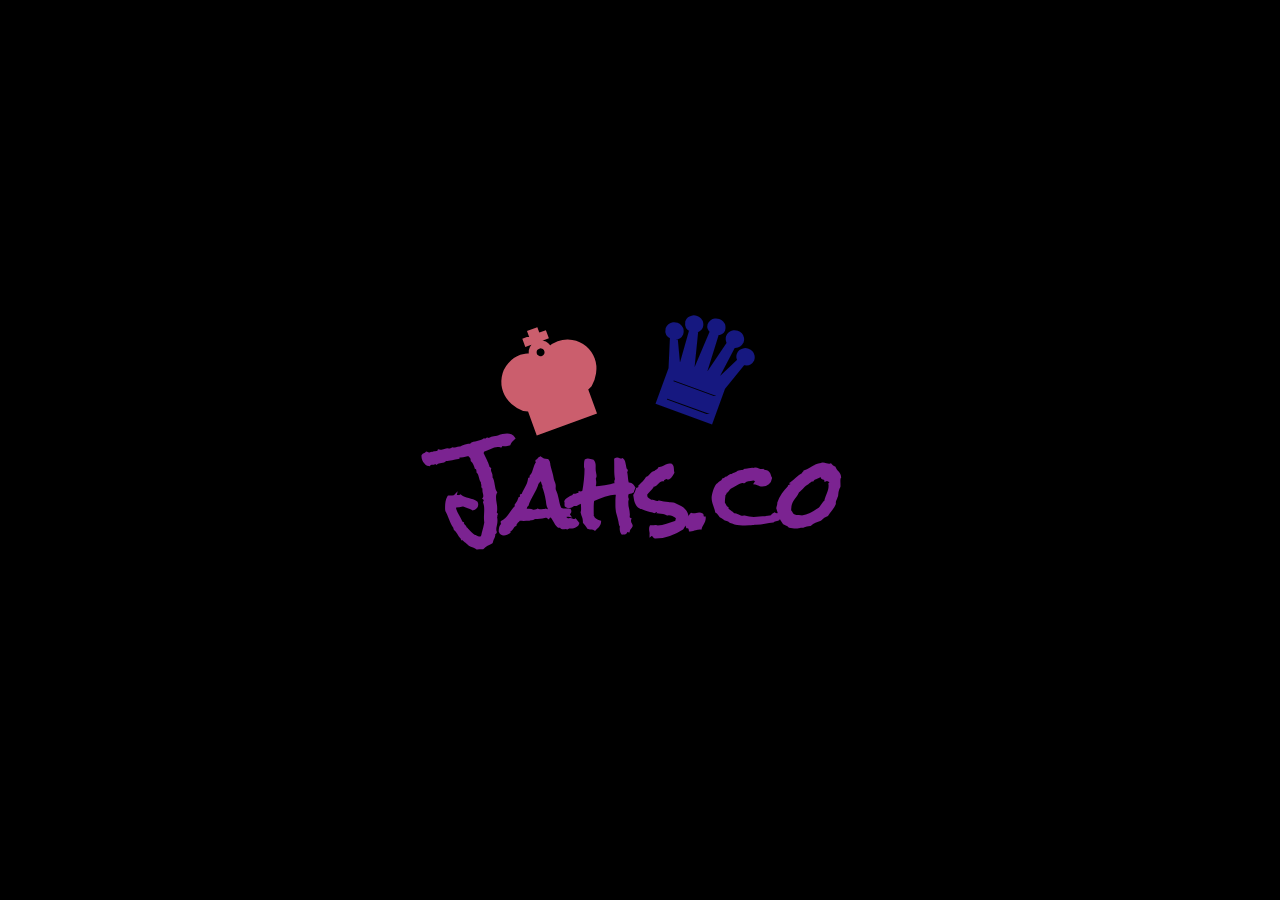
==== Jahs.co/index.html @ 9d6739d3 "Upload Files" ====
<!DOCTYPE html>
<html lang="en">
<head>
    <meta charset="UTF-8">
    <meta http-equiv="X-UA-Compatible" content="IE=edge">
    <meta name="viewport" content="width=device-width, initial-scale=1.0">
    <title>Document</title>
</head>
<style>
    @import url('https://fonts.googleapis.com/css2?family=Grechen+Fuemen&display=swap');
    @import url('https://fonts.googleapis.com/css2?family=Rock+Salt&display=swap');

    * {
        margin: 0;
        padding: 0;
    }

    body{
        background-color: black;
    }

    #texto {
        text-align: center;
        font-family:'Rock Salt';
        font-size: 70pt;
        cursor: pointer;
        margin-top: -70px;
    }

    .simbolos{
        width: 150px;
        font-size: 100pt;
    }

    #rei{
        transform: rotate(340deg);
    }

    #rainha{
        transform: rotate(20deg);
    }

    .container {
        height: 100vh;
        width: 500px;
        margin: auto;
        display: flex;
        flex-direction: row;
        flex-wrap: wrap;
        justify-content: center;
        align-content: center;
    }
    
</style>
<body>
    <div class="container">
        <h1 class="simbolos" id="rei">&#9818;</h1>
        <h1 class="simbolos" id="rainha">&#9819;</h1>
        <h1 id="texto" onclick="esconder()">Jahs.co </h1>
    </div>
    <script src="script.js"></script>
</body>
</html>
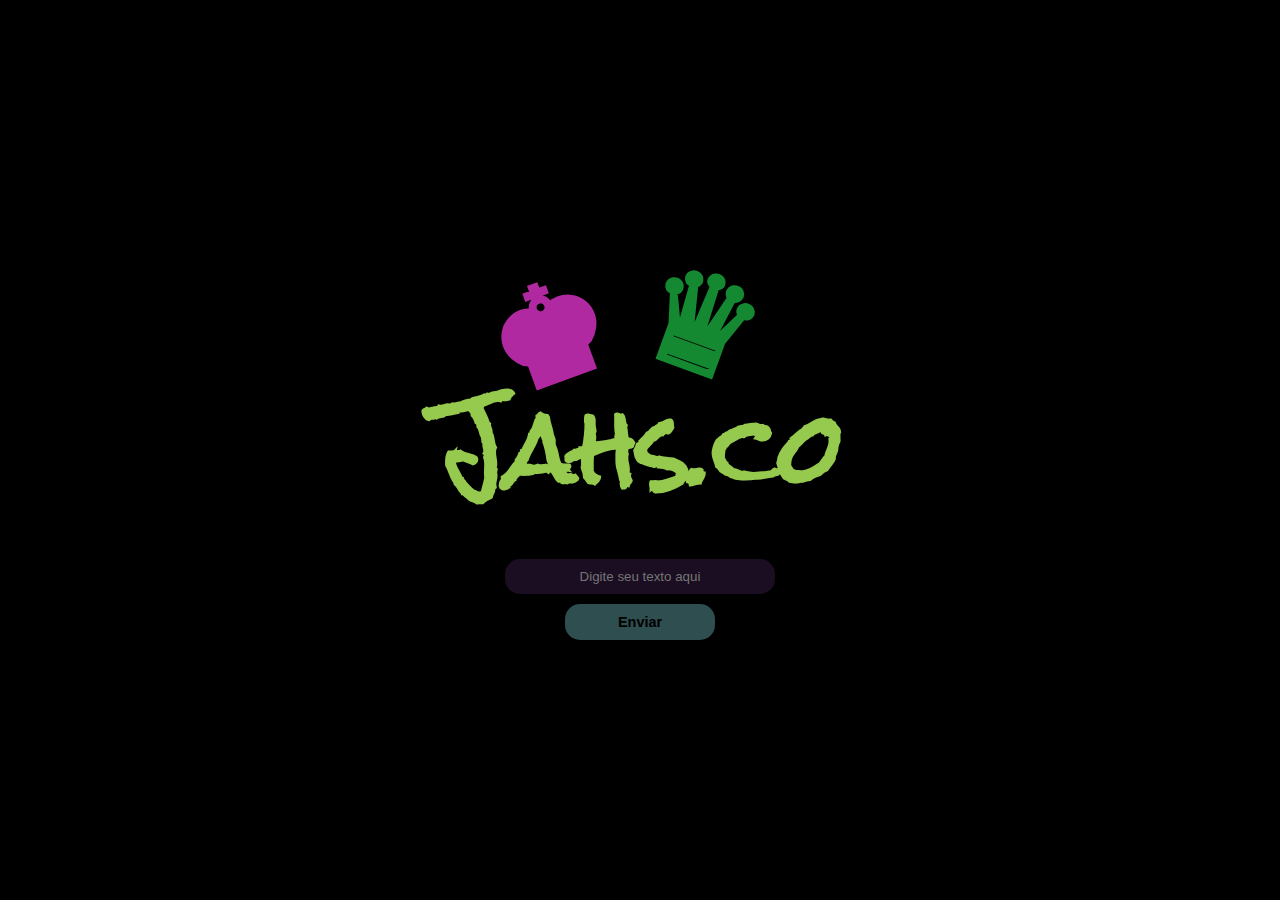
==== commit 0d3745ca: "Update" ====
--- a/Jahs.co/index.html
+++ b/Jahs.co/index.html
@@ -4,59 +4,18 @@
     <meta charset="UTF-8">
     <meta http-equiv="X-UA-Compatible" content="IE=edge">
     <meta name="viewport" content="width=device-width, initial-scale=1.0">
+    <link rel="stylesheet" href="style.css">
     <title>Document</title>
 </head>
-<style>
-    @import url('https://fonts.googleapis.com/css2?family=Grechen+Fuemen&display=swap');
-    @import url('https://fonts.googleapis.com/css2?family=Rock+Salt&display=swap');
-
-    * {
-        margin: 0;
-        padding: 0;
-    }
-
-    body{
-        background-color: black;
-    }
-
-    #texto {
-        text-align: center;
-        font-family:'Rock Salt';
-        font-size: 70pt;
-        cursor: pointer;
-        margin-top: -70px;
-    }
-
-    .simbolos{
-        width: 150px;
-        font-size: 100pt;
-    }
-
-    #rei{
-        transform: rotate(340deg);
-    }
-
-    #rainha{
-        transform: rotate(20deg);
-    }
-
-    .container {
-        height: 100vh;
-        width: 500px;
-        margin: auto;
-        display: flex;
-        flex-direction: row;
-        flex-wrap: wrap;
-        justify-content: center;
-        align-content: center;
-    }
-    
-</style>
 <body>
     <div class="container">
         <h1 class="simbolos" id="rei">&#9818;</h1>
         <h1 class="simbolos" id="rainha">&#9819;</h1>
-        <h1 id="texto" onclick="esconder()">Jahs.co </h1>
+        <div id="display" onclick="esconder()">
+            Jahs.co
+        </div>
+        <input type="text" class="textBox" placeholder="Digite seu texto aqui">
+        <button class="botao" onclick="mudarTexto()">Enviar</button>
     </div>
     <script src="script.js"></script>
 </body>
--- a/Jahs.co/style.css
+++ b/Jahs.co/style.css
@@ -0,0 +1,72 @@
+@import url('https://fonts.googleapis.com/css2?family=Grechen+Fuemen&display=swap');
+@import url('https://fonts.googleapis.com/css2?family=Rock+Salt&display=swap');
+
+* {
+    margin: 0;
+    padding: 0;
+}
+
+body{
+    background-color: black;
+}
+
+#display {
+    font: bold 70pt 'Rock Salt', Arial;
+    text-align: center; 
+    cursor: pointer;
+    margin-top: -70px;  
+}
+
+.simbolos{
+    width: 150px;
+    font-size: 100pt;
+}
+
+#rei{
+    transform: rotate(340deg);
+}
+
+#rainha{
+    transform: rotate(20deg);
+}
+
+.container {
+    height: 100vh;
+    width: 500px;
+    margin: auto;
+    display: flex;
+    flex-direction: row;
+    flex-wrap: wrap;
+    justify-content: center;
+    align-content: center;
+}
+
+.textBox{
+    width: 250px;
+    margin: 0 90px;
+    padding: 10px;
+    background-color: rgba(68, 34, 85, 0.404);
+    border: none;
+    border-radius: 15px;
+    text-align: center;
+    color: #fff;
+}
+.botao {
+    font: bold 0.9em Arial;
+    margin: 10px 0;
+    padding: 10px;
+    border-radius: 15px;
+    border: none;
+    background-color: rgba(95, 158, 160, 0.493);
+    width: 150px;
+    cursor: pointer;
+    
+}
+.botao:hover {
+    background-color: rgba(0, 255, 255, 0.548);
+}
+
+.textBox:hover{
+    border: solid 1px #fff;
+    
+}